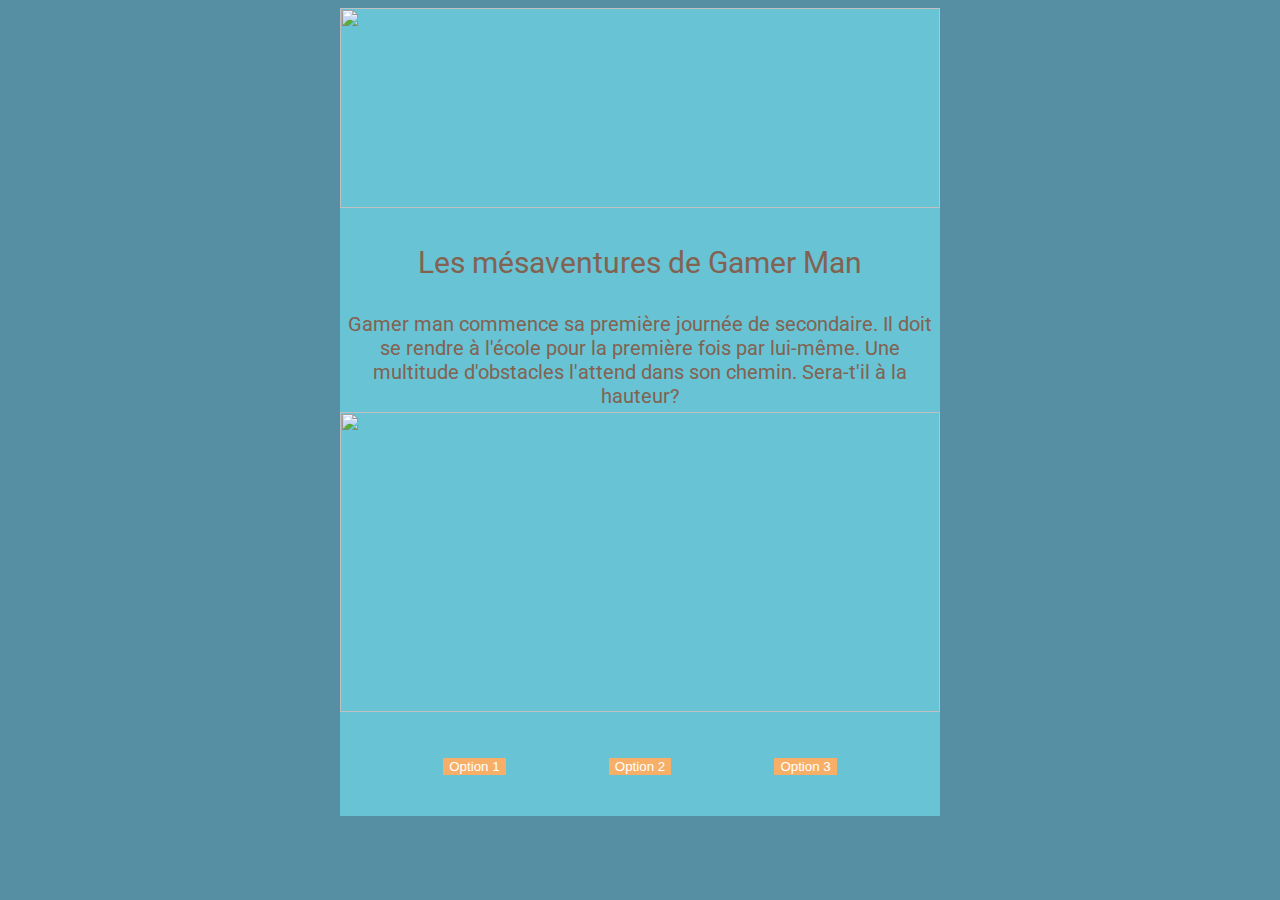
==== ouellette_erick_PS1_582-324MO/ouellette_erick/index.html @ 9046219f "Add files via upload" ====
<!DOCTYPE html>
<html lang="en">
<head>
    <meta charset="UTF-8">
    <meta http-equiv="X-UA-Compatible" content="IE=edge">
    <meta name="viewport" content="width=device-width, initial-scale=1.0">
    <link rel="preconnect" href="https://fonts.googleapis.com">
<link rel="preconnect" href="https://fonts.gstatic.com" crossorigin>
<link href="https://fonts.googleapis.com/css2?family=Roboto:ital,wght@0,100;1,400&display=swap" rel="stylesheet">
    <link rel="stylesheet" href="styles.css">
    <script src=".js"></script>
    <title>Document</title>
</head>
<body>
    <div class="game">
    <div class="Logo">
        <gamer class="jpg">
        <img src="https://optique.pl/data/include/cms/optique/podstrony/Prizm-Gamin/Gracz_pionowa_grafika_-_poziom.jpg" width="600px" height="200px">
    </div>
    <div class="Titre">Les mésaventures de Gamer Man</div>
    <div class="Texte">Gamer man commence sa première journée de secondaire. Il doit se rendre à l'école pour la première fois par lui-même. Une multitude d'obstacles l'attend dans son chemin. Sera-t'il à la hauteur?</div>
    <div class="Image">
        <img src="https://qph.cf2.quoracdn.net/main-qimg-b3f8cb15bb9fd8a86599505ba8591759" width="600px" height="300px">
    </div>
    <div class="boutons">
        <button class="Bouton1">Option 1</button>
        <button class="Bouton2">Option 2</button>
        <button class="Bouton3">Option 3</button>
    </div>
    </div>
</body>
</html>
---- ouellette_erick_PS1_582-324MO/ouellette_erick/styles.css ----
html {
    background-color: #568EA3;
}

.game {
    display: flex;
    align-items: center;
    justify-content: center;
    flex-direction: column;
}


.game div {
    background-color: #68C3D4;
    width: 600px;
    min-height: 100px;  
    
}

.Titre {
    display: flex;
    align-items: center;
    justify-content: center;
    font-size: 30px;
    color: #826251;
    font-family: 'Roboto', sans-serif;
}

.Texte {
    font-family: 'Roboto', sans-serif;
    color: #826251;
    text-align: center;
    font-size: 20px;
}

.boutons {
    width: 10px;
    height: 20px;
    display: flex;
    flex-direction: row;
    justify-content:space-evenly;
    align-items: center;
    background-color: #F7B97C;
    color: white;
}

.Bouton1 {
    background-color: #F7AF67;
    color: white;
    border: none;
}

.Bouton2 {
    background-color: #F7AF67;
    color: white;
    border: none;
}

.Bouton3 {
    background-color: #F7AF67;
    color: white;
    border: none;
}
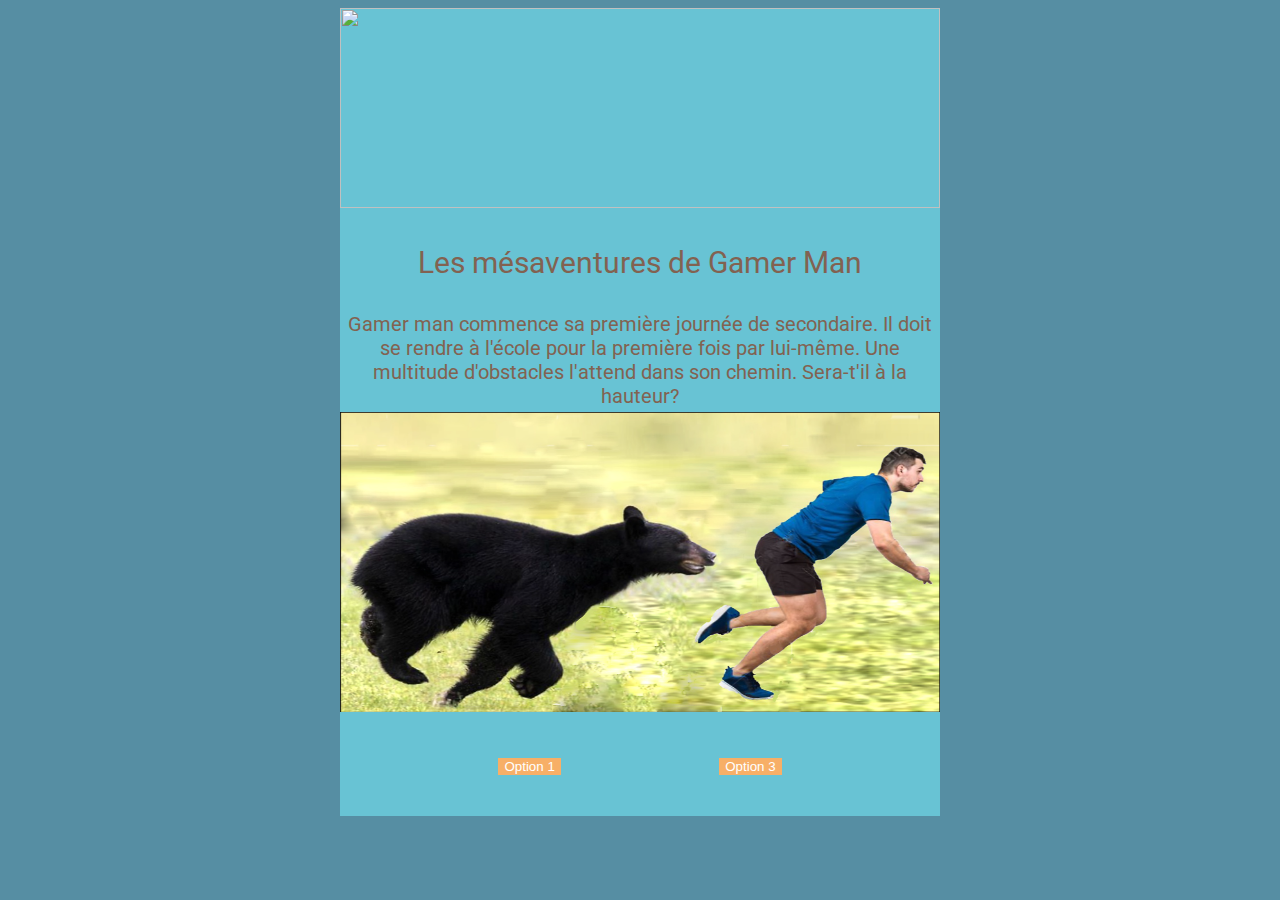
==== commit 614e21f5: "ps3.2" ====
--- a/ouellette_erick_PS1_582-324MO/ouellette_erick/index.html
+++ b/ouellette_erick_PS1_582-324MO/ouellette_erick/index.html
@@ -8,8 +8,8 @@
 <link rel="preconnect" href="https://fonts.gstatic.com" crossorigin>
 <link href="https://fonts.googleapis.com/css2?family=Roboto:ital,wght@0,100;1,400&display=swap" rel="stylesheet">
     <link rel="stylesheet" href="styles.css">
-    <script src=".js"></script>
-    <title>Document</title>
+    
+    <title>Les mésaventures de Gamer Man</title>
 </head>
 <body>
     <div class="game">
@@ -20,13 +20,13 @@
     <div class="Titre">Les mésaventures de Gamer Man</div>
     <div class="Texte">Gamer man commence sa première journée de secondaire. Il doit se rendre à l'école pour la première fois par lui-même. Une multitude d'obstacles l'attend dans son chemin. Sera-t'il à la hauteur?</div>
     <div class="Image">
-        <img src="https://qph.cf2.quoracdn.net/main-qimg-b3f8cb15bb9fd8a86599505ba8591759" width="600px" height="300px">
+        <img src="assets/images/bear_chase.PNG" width="600px" height="300px" class="photo">
     </div>
     <div class="boutons">
         <button class="Bouton1">Option 1</button>
-        <button class="Bouton2">Option 2</button>
         <button class="Bouton3">Option 3</button>
     </div>
     </div>
+    <script src="javascript.js"></script>
 </body>
 </html>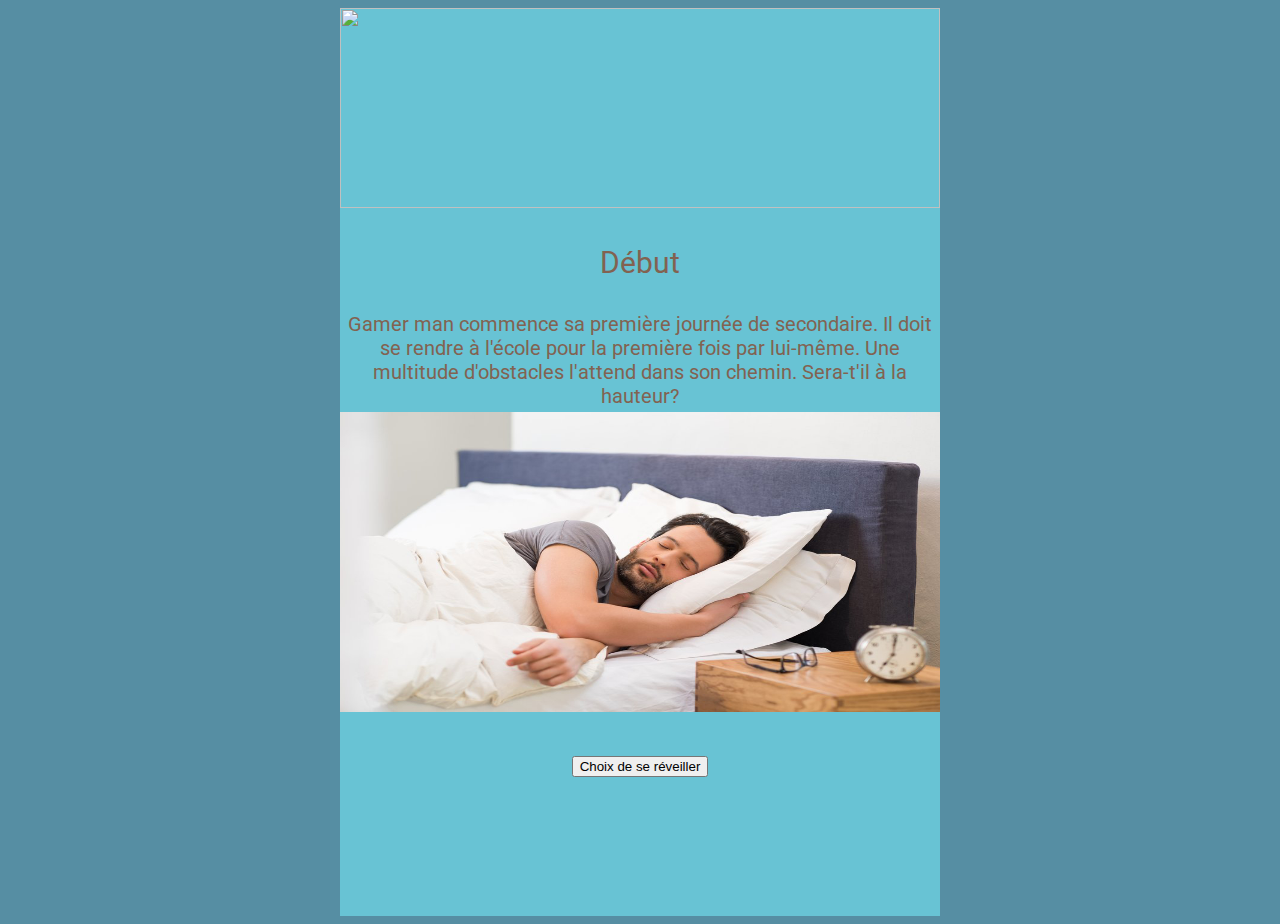
==== commit 777c564c: "hi" ====
--- a/ouellette_erick_PS1_582-324MO/ouellette_erick/index.html
+++ b/ouellette_erick_PS1_582-324MO/ouellette_erick/index.html
@@ -26,6 +26,9 @@
         <button class="Bouton1">Option 1</button>
         <button class="Bouton3">Option 3</button>
     </div>
+    <div class="audio">
+        <audio src="assets/mp3/vineboom.mp3"></audio>
+    </div>
     </div>
     <script src="javascript.js"></script>
 </body>
--- a/ouellette_erick_PS1_582-324MO/ouellette_erick/styles.css
+++ b/ouellette_erick_PS1_582-324MO/ouellette_erick/styles.css
@@ -44,7 +44,7 @@
     color: white;
 }
 
-.Bouton1 {
+.Bouton {
     background-color: #F7AF67;
     color: white;
     border: none;
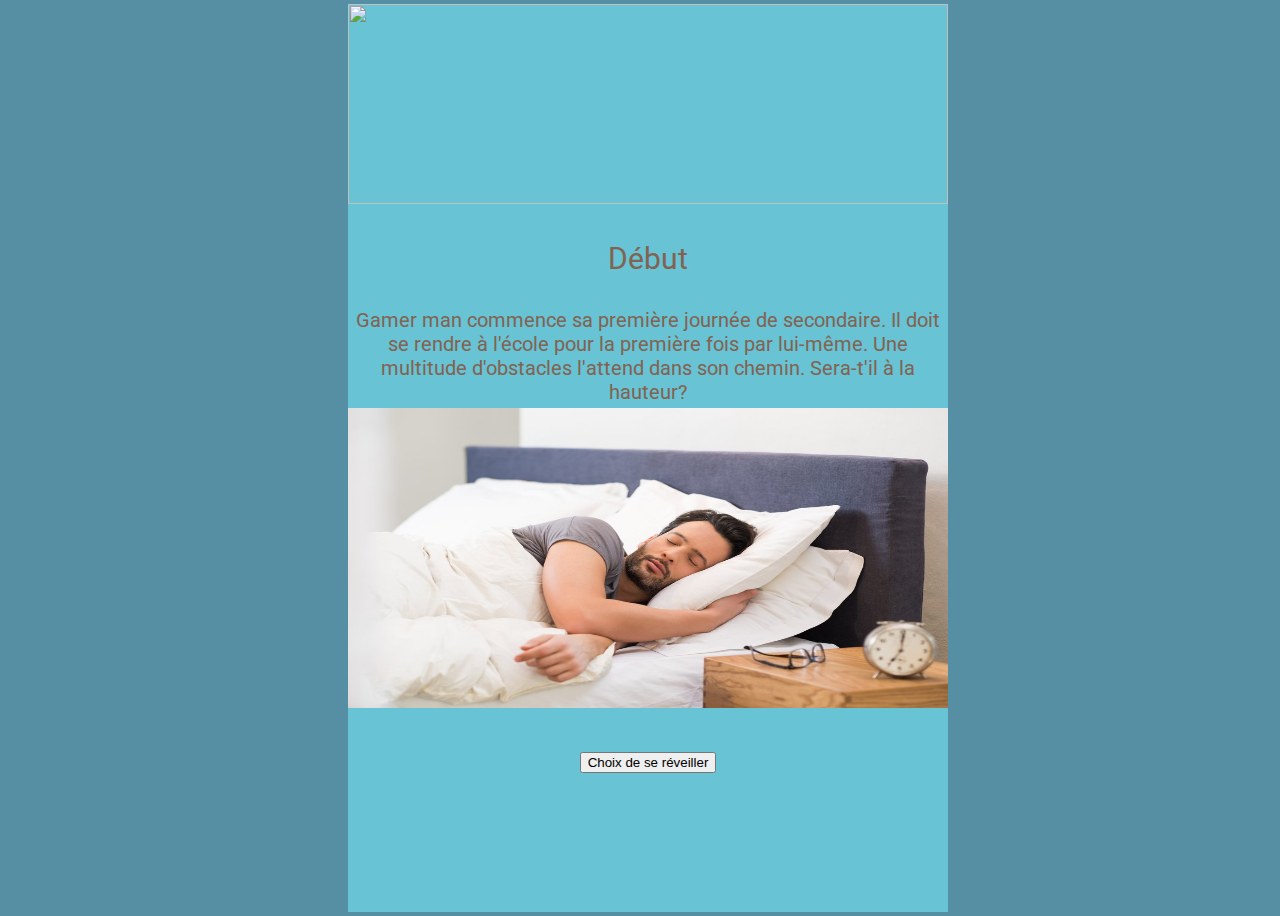
==== commit f6a08968: "ps4" ====
--- a/ouellette_erick_PS1_582-324MO/ouellette_erick/index.html
+++ b/ouellette_erick_PS1_582-324MO/ouellette_erick/index.html
@@ -20,7 +20,7 @@
     <div class="Titre">Les mésaventures de Gamer Man</div>
     <div class="Texte">Gamer man commence sa première journée de secondaire. Il doit se rendre à l'école pour la première fois par lui-même. Une multitude d'obstacles l'attend dans son chemin. Sera-t'il à la hauteur?</div>
     <div class="Image">
-        <img src="assets/images/bear_chase.PNG" width="600px" height="300px" class="photo">
+        <img class="photo">
     </div>
     <div class="boutons">
         <button class="Bouton1">Option 1</button>
--- a/ouellette_erick_PS1_582-324MO/ouellette_erick/styles.css
+++ b/ouellette_erick_PS1_582-324MO/ouellette_erick/styles.css
@@ -2,12 +2,18 @@
     background-color: #568EA3;
 }
 
-.game {
+body {
+    width: 100vw;
+    height: 100vh;
     display: flex;
     align-items: center;
     justify-content: center;
     flex-direction: column;
 }
+
+
+
+    
 
 
 .game div {
@@ -60,4 +66,15 @@
     background-color: #F7AF67;
     color: white;
     border: none;
+}
+
+.photo {
+    width: 600px;
+    height: 300px;
+}
+
+
+video {
+    width: 600px;
+    height: 300px;
 }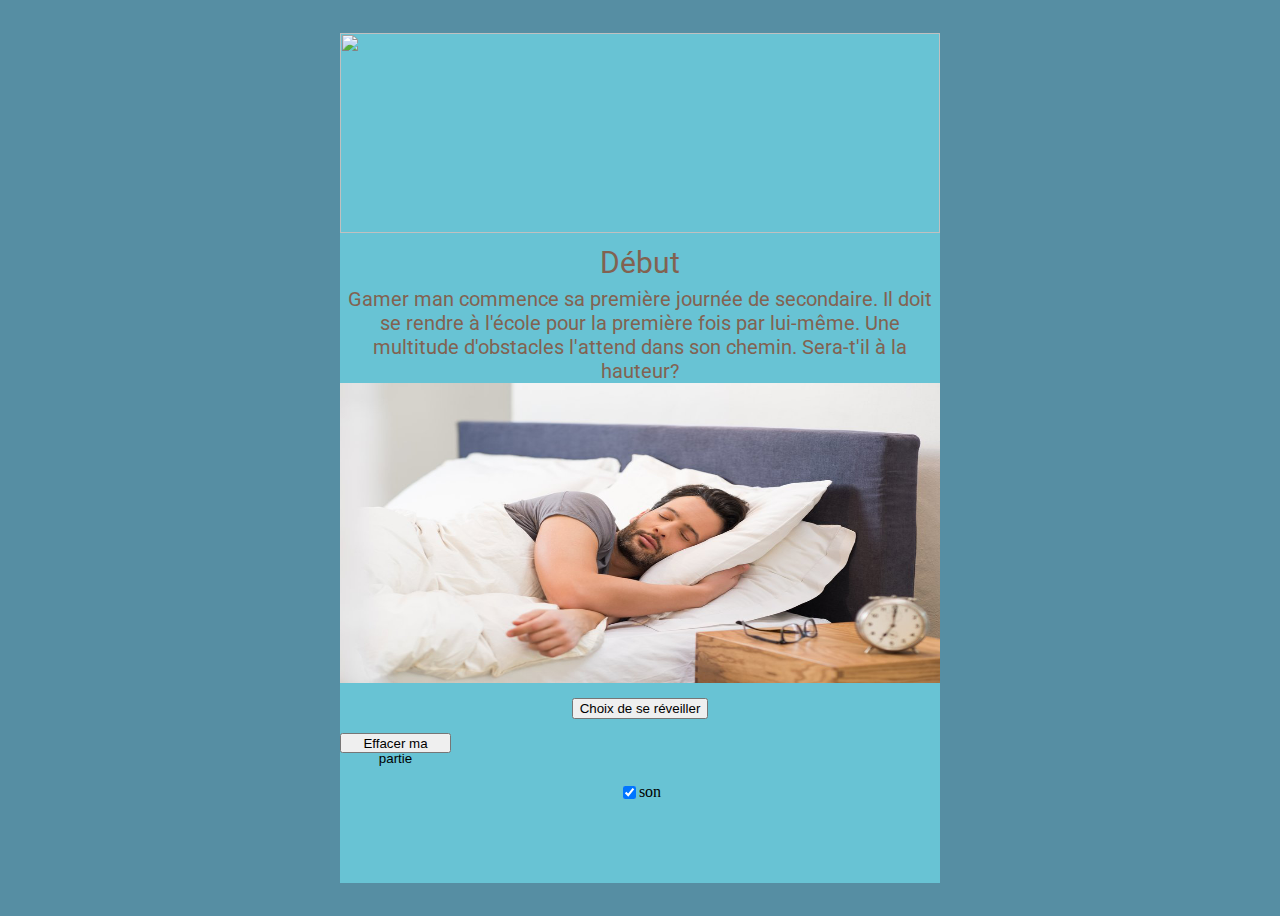
==== commit 6a5b8d94: "5.1" ====
--- a/ouellette_erick_PS1_582-324MO/ouellette_erick/index.html
+++ b/ouellette_erick_PS1_582-324MO/ouellette_erick/index.html
@@ -26,6 +26,12 @@
         <button class="Bouton1">Option 1</button>
         <button class="Bouton3">Option 3</button>
     </div>
+    <div class="reset">
+        <button class="btnreset">Effacer ma partie</button>
+    </div>
+    <div class="son">
+        <input type="checkbox" class="mutebtn" name="son" checked> son
+    </div>
     <div class="audio">
         <audio src="assets/mp3/vineboom.mp3"></audio>
     </div>
--- a/ouellette_erick_PS1_582-324MO/ouellette_erick/styles.css
+++ b/ouellette_erick_PS1_582-324MO/ouellette_erick/styles.css
@@ -3,24 +3,19 @@
 }
 
 body {
-    width: 100vw;
     height: 100vh;
     display: flex;
     align-items: center;
     justify-content: center;
-    flex-direction: column;
+    
+    
 }
-
-
-
-    
-
 
 .game div {
     background-color: #68C3D4;
     width: 600px;
-    min-height: 100px;  
-    
+    min-height: 50px;
+    display: flex;
 }
 
 .Titre {
@@ -30,6 +25,7 @@
     font-size: 30px;
     color: #826251;
     font-family: 'Roboto', sans-serif;
+     
 }
 
 .Texte {
@@ -37,6 +33,7 @@
     color: #826251;
     text-align: center;
     font-size: 20px;
+    
 }
 
 .boutons {
@@ -48,6 +45,7 @@
     align-items: center;
     background-color: #F7B97C;
     color: white;
+   
 }
 
 .Bouton {
@@ -77,4 +75,17 @@
 video {
     width: 600px;
     height: 300px;
+}
+
+.btnreset {
+    width: 111px;
+    height: 20px;
+}
+
+
+.son {
+    display: flex;
+    flex-direction: row;
+    justify-content: center;
+    align-items: flex-start;
 }